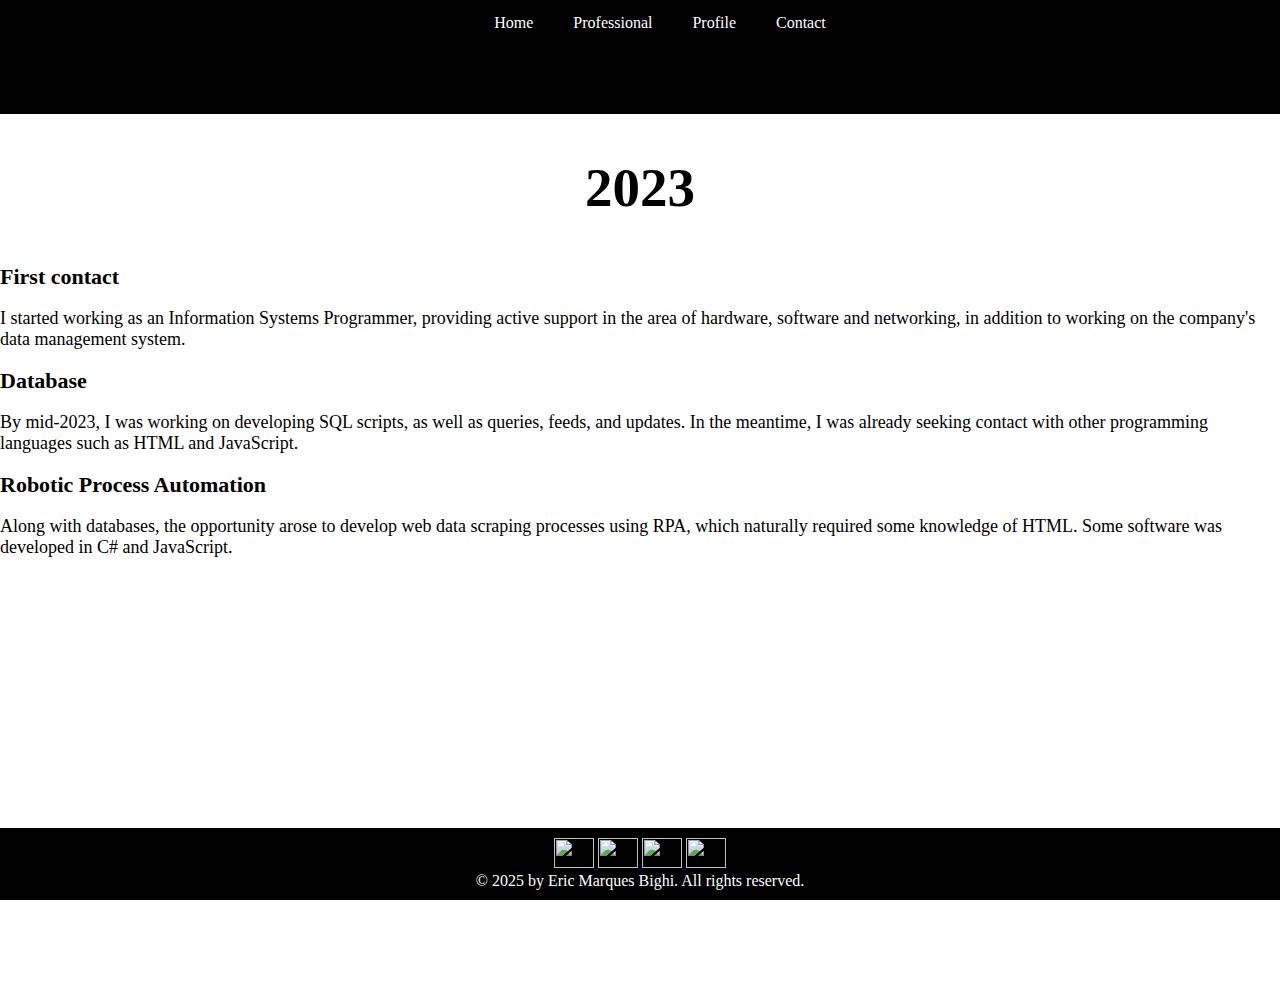
==== 2023.html @ 85f85cf7 "Upload Html" ====
<!DOCTYPE html>
<html lang="pt-br">

<head>
    <meta charset="UTF-8">
    <meta name="viewport" content="width=device-width, initial-scale=1.0">
    <title>Eric Bighi Profile</title>

    <link rel="stylesheet" href="css/bootstrap.min.css">
    <link rel="stylesheet" href="styles.css">
</head>

<body>
    <nav class="navbar" style="padding-left: 20px;">
        <ul>
            <li><a href="home.html">Home</a></li>
            <li><a href="professional.html">Professional</a></li>
            <li><a href="profile.html">Profile</a></li>
            <li><a href="contact.html">Contact</a></li>
        </ul>
        <div class="justify-content-end" style="padding-right: 40px;">
            <a class="return" href="home.html"></a>
        </div>
    </nav>

    <div class="container">
        <div class="col-12 col-md-8 col-lg-8 pb-5">
            <div class="row">
                <h2 class="timeline-text justify-content-center text-center pb-5">2023</h2>
            </div>
        </div>
    </div>

    <div class="col-10">
        <div class="d-flex col-md-auto p-3">
            <div class="col offset-2">
                <b class="col title-year">First contact</b>
                <p class="col text-year">I started working as an Information Systems Programmer, providing active
                    support in the area of ​​hardware, software and networking, in addition to working on the company's
                    data management system.</p>
            </div>
        </div>
        <div class="d-flex col-md-auto p-3">
            <div class="col offset-2">
                <b class="col title-year">Database</b>
                <p class="col text-year">By mid-2023, I was working on developing SQL scripts, as well as
                    queries, feeds, and updates. In the meantime, I was already seeking contact with other programming
                    languages ​​such as HTML and JavaScript.</p>
            </div>
        </div>
        <div class="d-flex col-md-auto p-3">
            <div class="col offset-2">
                <b class="col title-year">
                    Robotic Process Automation</b>
                <p class="col text-year">Along with databases, the opportunity arose to develop web data scraping
                    processes using RPA, which naturally required some knowledge of HTML. Some software was developed in
                    C# and JavaScript.</p>
            </div>
        </div>
    </div>

    <footer>
        <div class="col-12">
            <div class="footer">
                <div class="col d-flex justify-content-center">
                    <a class="px-2 pb-4" href="https://wa.me/5511959097822" title="WhatsApp" target="_blank">
                        <img class="icon" src="icons/whatsapp-brands-solid.svg">
                    </a>
                    <a class="px-2 pb-4" href="mailto:ericmbighi@gmail.com" title="Mail" target="_blank">
                        <img class="icon" src="icons/at-solid.svg">
                    </a>
                    <a class="px-2 pb-4" href="https://www.linkedin.com/in/eric-marques-bighi-00a501272/"
                        title="LinkedIn" target="_blank">
                        <img class="icon" src="icons/linkedin-brands-solid.svg">
                    </a>
                    <a class="px-2 pb-4" href="https://github.com/Big2109" title="GitHub" target="_blank">
                        <img class="icon" src="icons/github-brands-solid.svg">
                    </a>
                </div>
                <a>&#169 2025 by Eric Marques Bighi. All rights reserved.</a>
            </div>
        </div>
    </footer>
</body>


<script src="js/bootstrap.bundle.min.js"></script>

</html>
---- styles.css ----
html,
body {
    margin: 0;
    padding: 0;
    height: 100%;
    overflow-y: auto;
    display: flex;
    flex-direction: column;
    min-height: 100vh;
    padding-bottom: 100px;
}

body {
    background-image: url('img/background.png');
    background-size: cover;
    background-position: center;
    background-attachment: fixed;
}

.return {
    width: 40px;
    height: 40px;
    background-image: url('icons/circle-left-solid.svg');
}

.content {
    flex: 1;
    padding: 20px;
    overflow: hidden;
    max-height: 200px;
    align-items: center;
}

footer {
    background-color: black;
    color: white;
    text-align: center;
    position: fixed;
    width: 100%;
    bottom: 0;
    flex-shrink: 0;
}

.container {
    justify-content: center;
    display: flex;
}

.title {
    font-size: 75px;
    font-family: serif;
    justify-content: start;
    align-items: end;
    display: flex;
}

.timeline-text {

    font-size: 55px;
    font-family: Georgia, serif;
    justify-content: start;
    align-items: center;
    display: flex;
    padding-top: 110px;

}

.subtitle {
    font-size: 55px;
    font-family: Georgia, serif;
    justify-content: start;
    align-items: center;
    display: flex;
    padding-top: 10px;
}

.nav-text {
    font-family: serif;
    color: white;
}

.icon {
    width: 40px;
    height: 30px;
}

.icon:hover {
    opacity: 0.7;
}

.navbar {
    background-color: black;
    overflow: hidden;
    width: 100%;
    position: fixed;
}

.navbar ul {
    list-style-type: none;
    margin: 0;
    padding: 0;
    display: flex;
    justify-content: center;
}

.navbar li {
    text-align: center;
}

.navbar a {
    display: block;
    padding: 14px 20px;
    color: white;
    text-decoration: none;
}

.navbar a:hover {
    opacity: 0.7;
}

.footer {
    background-color: black;
    color: white;
    text-align: center;
    padding: 10px 0;
    position: relative;
    width: 100%;
}

.access {
    font-family: 'sans-serif';
    font-size: 40px;
    color: black;
    text-decoration: none;
    text-align: center;
    justify-content: center;
    padding-bottom: 70px;
}

.access:hover {
    opacity: 0.6;
    position: relative;
}

.year-button {
    width: 150px;
    height: 150px;
    background-repeat: no-repeat;
    background-position: center;
    background-size: contain;
    display: flex;
    align-items: center;
    justify-content: center;
}

.year-button:hover {
    opacity: 0.7;
}

.year-button-23 {
    background-image: url('icons/2023.png');
}

.year-button-24 {
    background-image: url('icons/2024.png');
}

.year-button-25 {
    background-image: url('icons/2025.png');
}

.title-year {
    font-family: 'sans-serif';
    font-size: 22px;
    color: black;
    text-decoration: none;
    align-items: center;
    display: flex;
}

.text-year {
    font-family: 'sans-serif';
    font-size: 18px;
    color: black;
    text-decoration: none;
    align-items: center;
    display: flex;
}

.simple-text {
    font-family: 'serif';
    font-size: 18px;
    color: black;
    text-decoration: none;
    justify-content: center;
    align-items: center;
    display: flex;
}

.icon-skill:hover {
    opacity: 0.7;
}
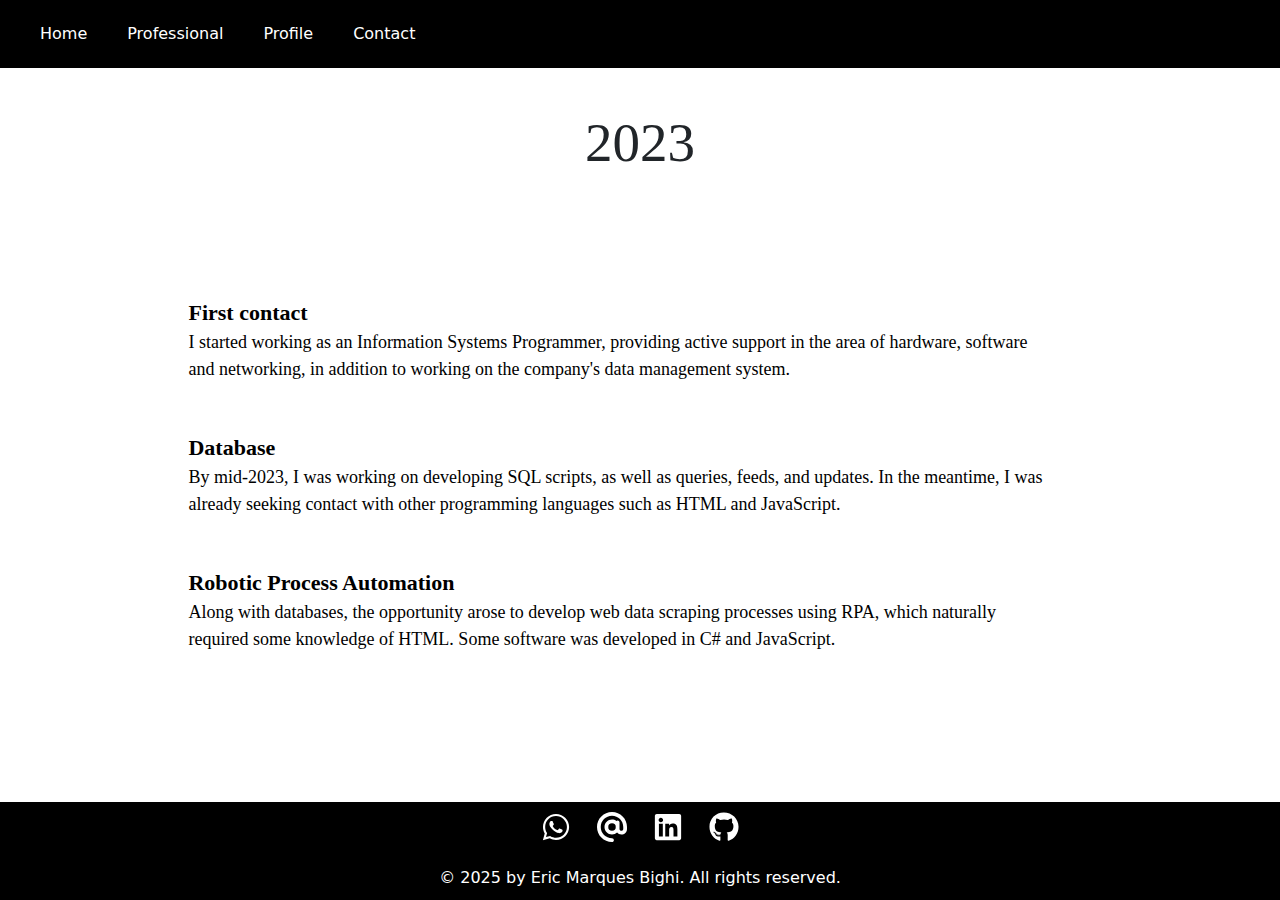
==== commit 973d40ff: "ALTER HTMLS" ====
--- a/2023.html
+++ b/2023.html
@@ -6,7 +6,7 @@
     <meta name="viewport" content="width=device-width, initial-scale=1.0">
     <title>Eric Bighi Profile</title>
 
-    <link rel="stylesheet" href="css/bootstrap.min.css">
+    <link rel="stylesheet" href="bootstrap.min.css">
     <link rel="stylesheet" href="styles.css">
 </head>
 
@@ -64,17 +64,17 @@
             <div class="footer">
                 <div class="col d-flex justify-content-center">
                     <a class="px-2 pb-4" href="https://wa.me/5511959097822" title="WhatsApp" target="_blank">
-                        <img class="icon" src="icons/whatsapp-brands-solid.svg">
+                        <img class="icon" src="whatsapp-brands-solid.svg">
                     </a>
                     <a class="px-2 pb-4" href="mailto:ericmbighi@gmail.com" title="Mail" target="_blank">
-                        <img class="icon" src="icons/at-solid.svg">
+                        <img class="icon" src="at-solid.svg">
                     </a>
                     <a class="px-2 pb-4" href="https://www.linkedin.com/in/eric-marques-bighi-00a501272/"
                         title="LinkedIn" target="_blank">
-                        <img class="icon" src="icons/linkedin-brands-solid.svg">
+                        <img class="icon" src="linkedin-brands-solid.svg">
                     </a>
                     <a class="px-2 pb-4" href="https://github.com/Big2109" title="GitHub" target="_blank">
-                        <img class="icon" src="icons/github-brands-solid.svg">
+                        <img class="icon" src="github-brands-solid.svg">
                     </a>
                 </div>
                 <a>&#169 2025 by Eric Marques Bighi. All rights reserved.</a>
